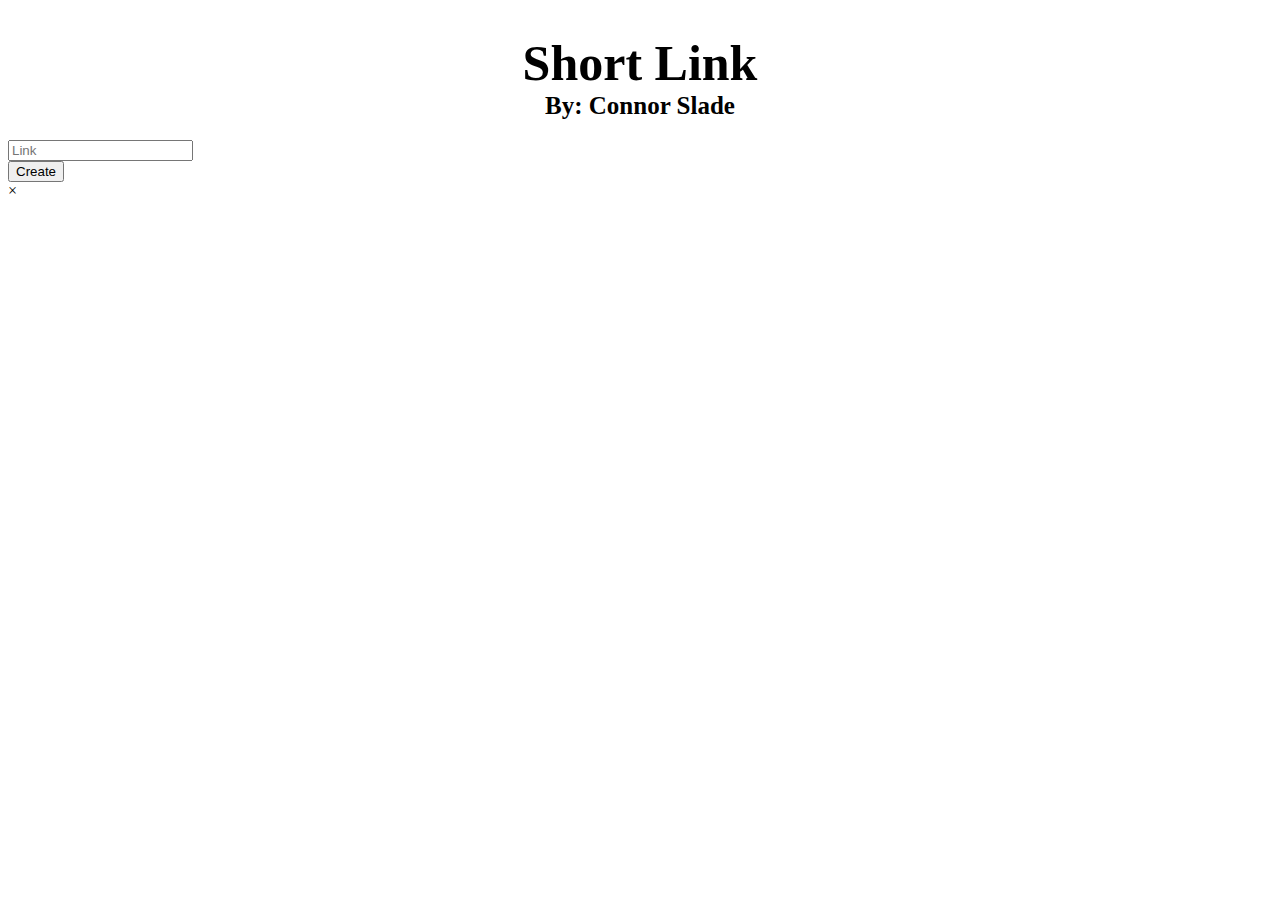
==== ShortLink/assets/create.html @ 86d15d88 "ShortLink" ====
<!DOCTYPE html>
<html>

<head>
    <title>Short Link</title>
    <meta charset="UTF-8" />
    <link rel="stylesheet" href="/index.css" />
</head>

<body>
    <h1 style="text-align: center;font-size: 50px;padding-bottom: 0px;margin-bottom: 0px;">Short Link</h1>
    <h2 style="text-align: center;font-size: 25px;padding-bottom: 0px;margin-top: 0px;">By: Connor Slade</h2>
    <div class="login-page">
        <div class="form">
            <form class="login-form" id="login" action="javascript:setup();">
                <input type="text" placeholder="Link" />
            </form>
            <button id="loginSubmit" onclick="setup();">Create</button>
        </div>
    </div>
    </div>
    <div id="myModal" class="modal">
        <div class="modal-content">
            <span class="close">&times;</span>
            <p id="MessageBox"></p>
        </div>
    </div>
    <script>

        function makeid(length) {
            var result = '';
            var characters = 'ABCDEFGHIJKLMNOPQRSTUVWXYZabcdefghijklmnopqrstuvwxyz0123456789!@$%';
            var charactersLength = characters.length;
            for (var i = 0; i < length; i++) {
                result += characters.charAt(Math.floor(Math.random() * charactersLength));
            }
            return result;
        }

        function resetFeild() {
            document.getElementById("myModal").style.display = "none";
        }

        function setup() {
            input = document.getElementById('login').elements[0].value; code = makeid(3);
            if (input == '') { htmlMessage("MessageBox", "Enter a Vaild URL", ['color = "orange"']); window.setTimeout(resetFeild, 3000); return }
            if (input.includes("https://")) { } else if (input.includes("https://")) { } else { input = "http://" + input }
            fetch(window.location.href + "api/?url=" + btoa(input) + "?code=" + btoa(code)).then(function (response) {console.log(response);});
            document.getElementById("login").elements[0].value = ""; htmlMessage("MessageBox", "Your Short Link is: "+window.location.origin+"/r/"+code, ['color = "green"']);

        }

        function htmlMessage(id, data, css) {
            document.getElementById(id).innerHTML = data;
            for (i = 0; i < css.length; i++) {
                eval('document.getElementById("' + id + '").style.' + css[i] + ";");
            }
            var modal = document.getElementById("myModal");
            var span = document.getElementsByClassName("close")[0];
            modal.style.display = "block";
            span.onclick = function () {
                modal.style.display = "none";
            };
            window.onclick = function (event) {
                if (event.target == modal) {
                    modal.style.display = "none";
                }
            };
        }
    </script>
</body>

</html>
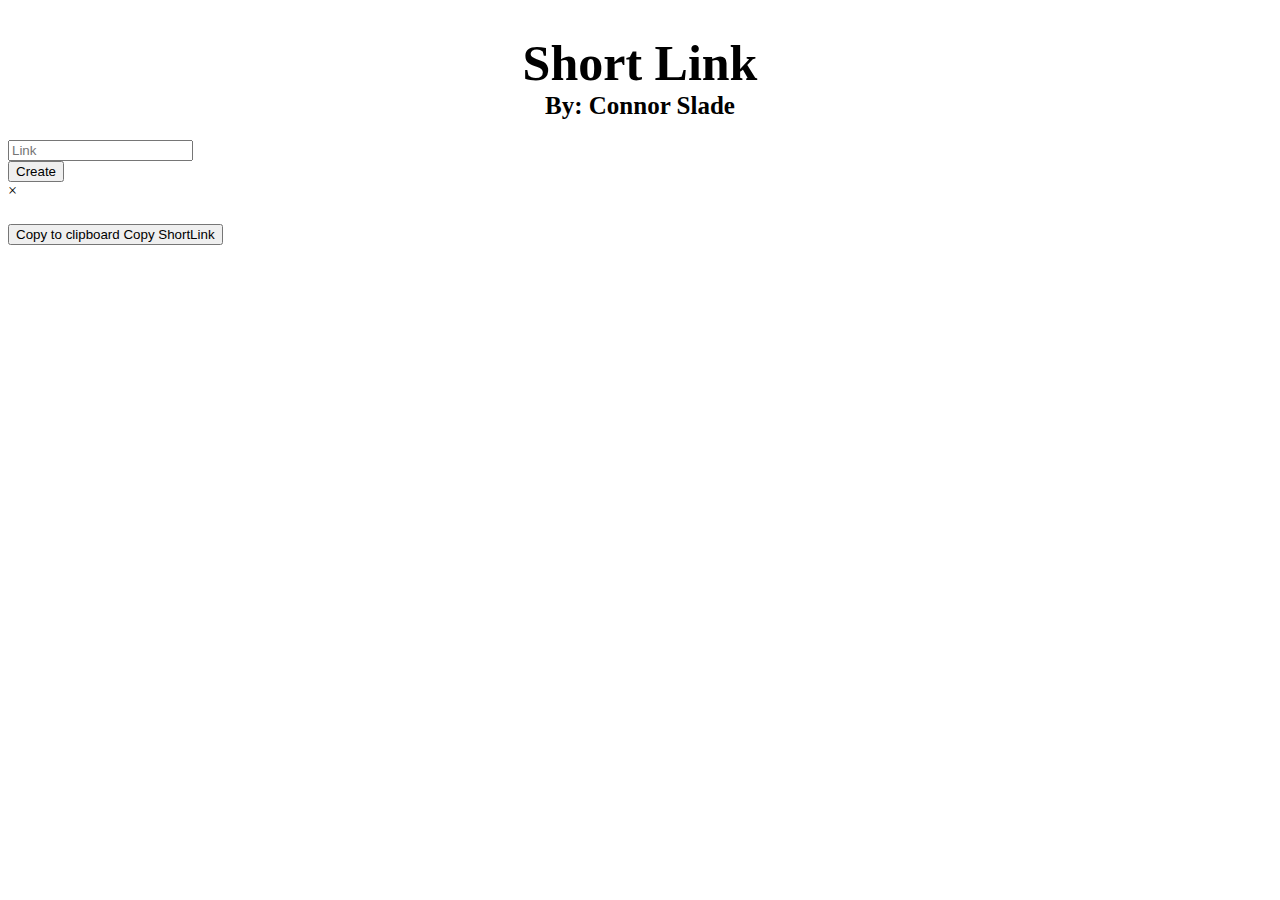
==== commit 926f95a6: "Were Rideing on the Internet!" ====
--- a/ShortLink/assets/create.html
+++ b/ShortLink/assets/create.html
@@ -22,14 +22,21 @@
     <div id="myModal" class="modal">
         <div class="modal-content">
             <span class="close">&times;</span>
-            <p id="MessageBox"></p>
+            <p id="MessageBox" style="margin-bottom: 24px;"></p>
+            <div class="tooltip">
+                <button id="coppyButton" onclick="myFunction()" onmouseout="outFunc()">
+                    <span class="tooltiptext" id="myTooltip">Copy to clipboard</span>
+                    Copy ShortLink
+                </button>
+            </div>
         </div>
     </div>
+
     <script>
-
         function makeid(length) {
-            var result = '';
-            var characters = 'ABCDEFGHIJKLMNOPQRSTUVWXYZabcdefghijklmnopqrstuvwxyz0123456789!@$%';
+            var result = "";
+            var characters =
+                "ABCDEFGHIJKLMNOPQRSTUVWXYZabcdefghijklmnopqrstuvwxyz0123456789!@$%";
             var charactersLength = characters.length;
             for (var i = 0; i < length; i++) {
                 result += characters.charAt(Math.floor(Math.random() * charactersLength));
@@ -42,12 +49,43 @@
         }
 
         function setup() {
-            input = document.getElementById('login').elements[0].value; code = makeid(3);
-            if (input == '') { htmlMessage("MessageBox", "Enter a Vaild URL", ['color = "orange"']); window.setTimeout(resetFeild, 3000); return }
-            if (input.includes("https://")) { } else if (input.includes("https://")) { } else { input = "http://" + input }
-            fetch(window.location.href + "api/?url=" + btoa(input) + "?code=" + btoa(code)).then(function (response) {console.log(response);});
-            document.getElementById("login").elements[0].value = ""; htmlMessage("MessageBox", "Your Short Link is: "+window.location.origin+"/r/"+code, ['color = "green"']);
-
+            input = document.getElementById("login").elements[0].value;
+            code = makeid(3);
+            if (input == "") {
+                htmlMessage("MessageBox", "Enter a Vaild URL", ['color = "orange"']);
+                window.setTimeout(resetFeild, 3000);
+                return;
+            }
+            if (input.includes("https://")) {
+            } else if (input.includes("https://")) {
+            } else {
+                input = "http://" + input;
+            }
+            try {
+                fetch(
+                    window.location.href + "api/?url=" + btoa(input) + "?code=" + btoa(code)
+                ).then(function (response) {
+                    if (response.status === 201) {
+                        //document.getElementById("login").elements[0].value = "";
+                        window.code = code;
+                        htmlMessage(
+                            "MessageBox",
+                            "Your Short Link is: " + window.location.origin + "/r/" + code,
+                            ['color = "green"']
+                        );
+                    } else if (response.status === 409) {
+                        setup();
+                    } else {
+                        htmlMessage(
+                            "MessageBox",
+                            "An Error Occurred... What?? don't blame me!",
+                            ['color = "red"']
+                        );
+                    }
+                });
+            } catch {
+                confirm("OOF");
+            }
         }
 
         function htmlMessage(id, data, css) {
@@ -67,6 +105,25 @@
                 }
             };
         }
+
+        function myFunction() {
+            var oldValue = document.getElementById("login").elements[0].value;
+            document.getElementById("login").elements[0].value = window.location.origin + "/r/" + window.code;
+            var copyText = document.getElementById("login").elements[0];
+            copyText.select();
+            copyText.setSelectionRange(0, 99999);
+            document.execCommand("copy");
+            document.getElementById("login").elements[0].value = '';
+
+            var tooltip = document.getElementById("myTooltip");
+            tooltip.innerHTML = "Copied: " + copyText.value;
+        }
+
+        function outFunc() {
+            var tooltip = document.getElementById("myTooltip");
+            tooltip.innerHTML = "Copy to clipboard";
+        }
+
     </script>
 </body>
 
